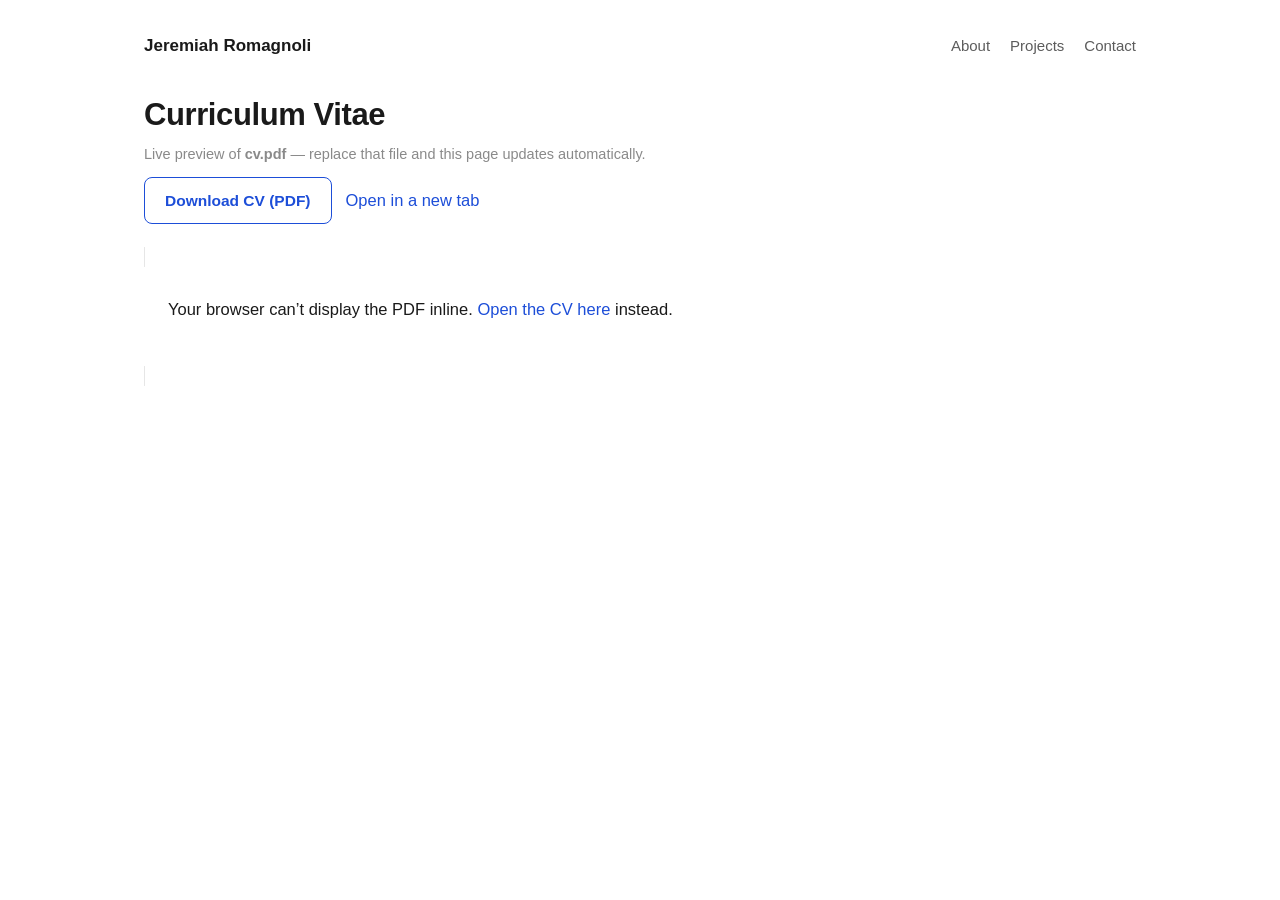
==== cv.html @ c9ba2edb "Rebuild site: sidebar layout, CV page, project pages" ====
<!DOCTYPE html>
<html lang="en">
<head>
<meta charset="utf-8">
<meta name="viewport" content="width=device-width, initial-scale=1">
<title>CV — Jeremiah Romagnoli</title>
<meta name="description" content="Curriculum vitae of Jeremiah Romagnoli.">
<link rel="icon" href="data:image/svg+xml,<svg xmlns='http://www.w3.org/2000/svg' viewBox='0 0 100 100'><rect width='100' height='100' rx='18' fill='%231d4ed8'/><text x='50' y='68' font-size='52' text-anchor='middle' fill='white' font-family='system-ui,sans-serif' font-weight='600'>JR</text></svg>">
<link rel="stylesheet" href="style.css">
</head>
<body>

<div class="wide-page">
  <div class="topbar">
    <a class="brand" href="index.html">Jeremiah Romagnoli</a>
    <nav>
      <a href="index.html#about">About</a>
      <a href="index.html#projects">Projects</a>
      <a href="index.html#contact">Contact</a>
    </nav>
  </div>

  <h1>Curriculum Vitae</h1>
  <p class="meta">Live preview of <strong>cv.pdf</strong> &mdash; replace that file and this page updates automatically.</p>

  <div class="cv-actions" style="margin-bottom: 20px;">
    <a class="btn" href="cv.pdf" download>Download CV (PDF)</a>
    <a href="cv.pdf">Open in a new tab</a>
  </div>

  <!-- Live PDF preview. Most desktop browsers render the PDF inline here;
       if yours doesn't, use the download / open links above. -->
  <object class="pdf-frame" data="cv.pdf" type="application/pdf">
    <p style="padding: 24px;">Your browser can&rsquo;t display the PDF inline.
    <a href="cv.pdf">Open the CV here</a> instead.</p>
  </object>
</div>

</body>
</html>
---- style.css ----
:root {
  --ink: #1a1a1a;
  --muted: #5c5c5c;
  --faint: #8a8a8a;
  --line: #e6e6e6;
  --accent: #1d4ed8;
  --accent-soft: #eff4ff;
}
* { box-sizing: border-box; }
html { scroll-behavior: smooth; }
body {
  margin: 0;
  color: var(--ink);
  background: #fff;
  font-family: -apple-system, BlinkMacSystemFont, "Segoe UI", Roboto,
               "Helvetica Neue", Arial, sans-serif;
  font-size: 16.5px;
  line-height: 1.65;
  -webkit-font-smoothing: antialiased;
}
a { color: var(--accent); text-decoration: none; }
a:hover { text-decoration: underline; }
img { max-width: 100%; }

/* ================= home layout: sidebar + main ================= */
.site-layout {
  max-width: 1120px;
  margin: 0 auto;
  padding: 56px 24px 0;
  display: grid;
  grid-template-columns: 288px minmax(0, 1fr);
  gap: 64px;
}

/* ---- intro sidebar ---- */
.intro { position: sticky; top: 40px; align-self: start; padding-bottom: 40px; }
.photo-slot {
  position: relative;
  width: 100%;
  aspect-ratio: 4 / 4.6;
  border: 1px solid var(--line);
  border-radius: 14px;
  overflow: hidden;
  background: linear-gradient(160deg, #f7f9ff, #edf1f7);
  margin-bottom: 26px;
}
.photo-slot img {
  position: relative; z-index: 1;
  width: 100%; height: 100%;
  object-fit: cover; display: block;
}
.photo-placeholder {
  position: absolute; inset: 0;
  display: flex; flex-direction: column;
  align-items: center; justify-content: center; gap: 8px;
  color: var(--faint); text-align: center; padding: 20px;
}
.photo-placeholder .mono { font-size: 54px; font-weight: 700; color: #c3cede; line-height: 1; }
.photo-placeholder .hint { font-size: 13px; line-height: 1.45; }
.intro h1 { font-size: 33px; line-height: 1.18; letter-spacing: -0.5px; margin: 0 0 8px; }
.intro .tagline { font-size: 16.5px; color: var(--muted); margin: 0 0 4px; }
.intro .location { font-size: 14.5px; color: var(--faint); margin: 0 0 24px; }
.side-nav { list-style: none; margin: 0 0 24px; padding: 18px 0; border-top: 1px solid var(--line); border-bottom: 1px solid var(--line); }
.side-nav li { margin-bottom: 8px; }
.side-nav li:last-child { margin-bottom: 0; }
.side-nav a { color: var(--muted); font-size: 15.5px; font-weight: 550; }
.side-nav a:hover { color: var(--ink); text-decoration: none; }
.intro-links { display: flex; flex-direction: column; gap: 6px; font-size: 15.5px; }

/* ---- main column ---- */
main section { padding: 0 0 54px; scroll-margin-top: 40px; }
main section:first-child { padding-top: 6px; }
h2 {
  font-size: 13px; font-weight: 700; letter-spacing: 1.6px;
  text-transform: uppercase; color: var(--faint);
  border-bottom: 1px solid var(--line);
  padding-bottom: 10px; margin: 0 0 26px;
}
h3 { font-size: 19px; margin: 0 0 4px; font-weight: 650; }
h3 a { color: var(--ink); }
.meta { color: var(--faint); font-size: 14.5px; margin: 0 0 10px; }
p { margin: 0 0 16px; }
.lede { font-size: 18px; }
.btn {
  display: inline-block; padding: 10px 20px;
  border: 1px solid var(--accent); border-radius: 8px;
  color: var(--accent); font-weight: 600; font-size: 15.5px;
}
.btn:hover { background: var(--accent-soft); text-decoration: none; }

/* ---- selected experience (front page summary) ---- */
.xp { margin-bottom: 24px; }
.xp:last-of-type { margin-bottom: 0; }
.xp-head { display: flex; justify-content: space-between; align-items: baseline; gap: 16px; }
.xp-head .role { font-weight: 650; }
.xp-head .when { color: var(--faint); font-size: 14.5px; white-space: nowrap; }
.xp p { color: #333; margin: 4px 0 0; }
.more-link { display: inline-block; margin-top: 22px; font-weight: 600; font-size: 15.5px; }

/* ---- project cards (front page) ---- */
.project-card {
  display: grid;
  grid-template-columns: 232px minmax(0, 1fr);
  gap: 26px;
  margin-bottom: 40px;
}
.project-card:last-child { margin-bottom: 0; }
.project-card .thumb img {
  width: 100%; aspect-ratio: 4 / 3; object-fit: cover;
  border: 1px solid var(--line); border-radius: 12px; display: block;
}
.tag {
  display: inline-block; font-size: 12.5px; font-weight: 600;
  color: var(--accent); background: var(--accent-soft);
  border-radius: 999px; padding: 2px 11px; margin-left: 10px;
  vertical-align: 2px; white-space: nowrap;
}
.project-card p { color: #333; }
.read-more { font-weight: 600; font-size: 15.5px; }

/* ---- contact ---- */
.contact-list { list-style: none; margin: 0; padding: 0; }
.contact-list li { margin-bottom: 12px; }
.contact-list .label { display: inline-block; width: 84px; color: var(--faint); font-size: 14.5px; }

footer.site-footer {
  max-width: 1120px; margin: 0 auto;
  border-top: 1px solid var(--line);
  color: var(--faint); font-size: 14px; padding: 28px 24px 40px;
}

/* ================= subpages (CV + projects) ================= */
.simple-page { max-width: 800px; margin: 0 auto; padding: 40px 24px 72px; }
.wide-page { max-width: 1040px; margin: 0 auto; padding: 32px 24px 56px; }
.topbar {
  display: flex; justify-content: space-between; align-items: center;
  gap: 16px; margin-bottom: 36px;
}
.topbar .brand { font-weight: 700; color: var(--ink); font-size: 17px; }
.topbar .brand:hover { text-decoration: none; }
.topbar nav { display: flex; gap: 20px; }
.topbar nav a { color: var(--muted); font-size: 15px; }
.topbar nav a:hover { color: var(--ink); text-decoration: none; }
.back-link { font-size: 15px; font-weight: 600; }
.simple-page h1, .wide-page h1 { font-size: 31px; line-height: 1.25; letter-spacing: -0.4px; margin: 0 0 8px; }
.project-hero {
  width: 100%; aspect-ratio: 16 / 9; object-fit: cover;
  border: 1px solid var(--line); border-radius: 14px;
  display: block; margin-bottom: 30px;
}
.attachments {
  margin-top: 40px; border-top: 1px solid var(--line); padding-top: 24px;
}
.attachments h2 { border-bottom: none; padding-bottom: 0; margin-bottom: 14px; }
.attachments ul { list-style: none; margin: 0; padding: 0; }
.attachments li { margin-bottom: 10px; }
.attachments .soon { color: var(--faint); }

/* ---- CV PDF preview ---- */
.cv-actions { display: flex; align-items: center; gap: 14px; }
.pdf-frame {
  width: 100%;
  height: calc(100vh - 190px);
  min-height: 620px;
  border: 1px solid var(--line);
  border-radius: 12px;
  background: #f7f7f7;
}

/* ================= responsive ================= */
@media (max-width: 860px) {
  .site-layout { grid-template-columns: 1fr; gap: 8px; padding-top: 36px; }
  .intro { position: static; padding-bottom: 8px; }
  .photo-slot { max-width: 300px; }
  .project-card { grid-template-columns: 1fr; gap: 14px; }
  .project-card .thumb img { aspect-ratio: 16 / 9; }
}
@media (max-width: 560px) {
  .intro h1 { font-size: 28px; }
  .xp-head { flex-direction: column; gap: 2px; }
  .pdf-frame { min-height: 480px; }
}
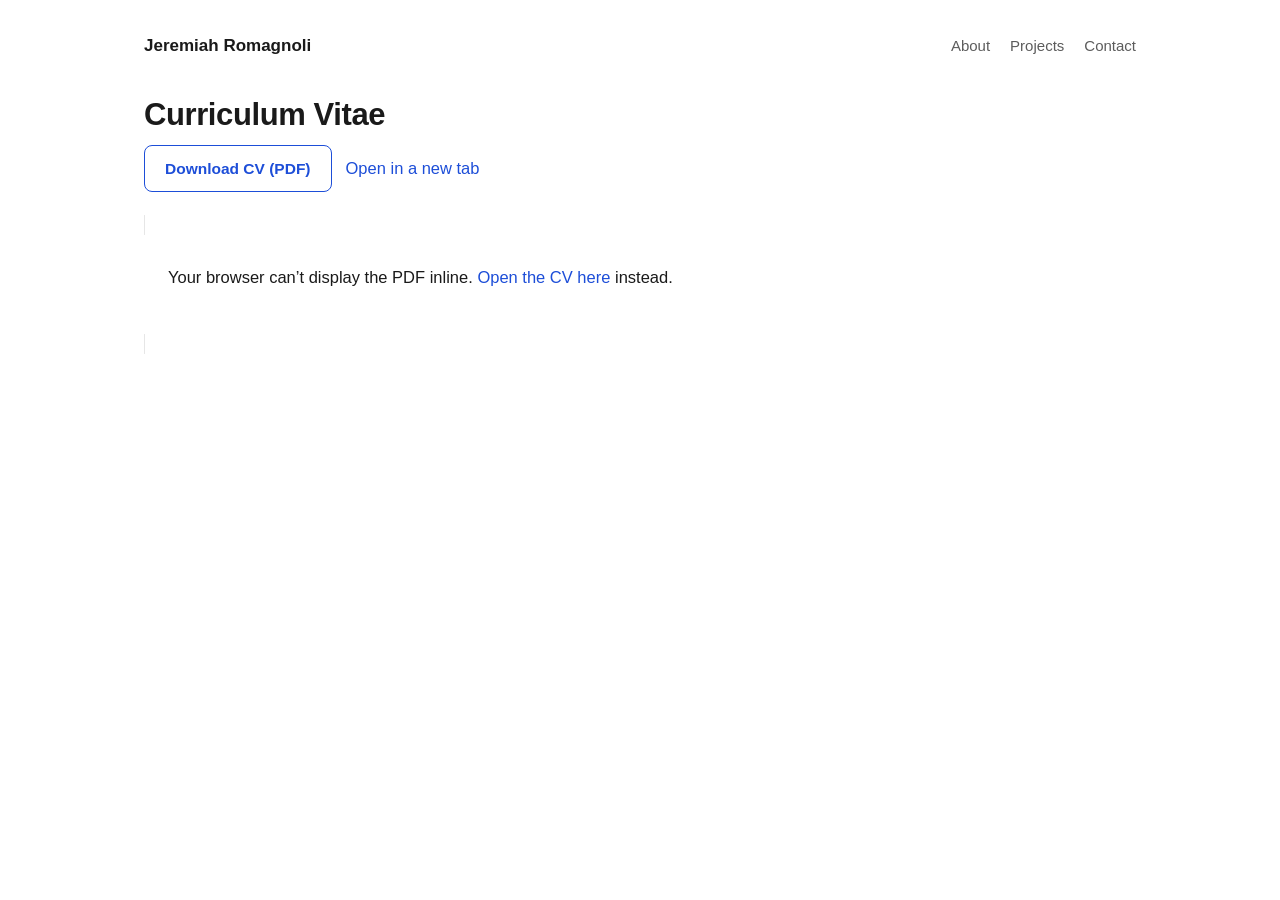
==== commit 077bf234: "Update cv.html" ====
--- a/cv.html
+++ b/cv.html
@@ -21,7 +21,7 @@
   </div>
 
   <h1>Curriculum Vitae</h1>
-  <p class="meta">Live preview of <strong>cv.pdf</strong> &mdash; replace that file and this page updates automatically.</p>
+  <p class="meta"></p>
 
   <div class="cv-actions" style="margin-bottom: 20px;">
     <a class="btn" href="cv.pdf" download>Download CV (PDF)</a>
